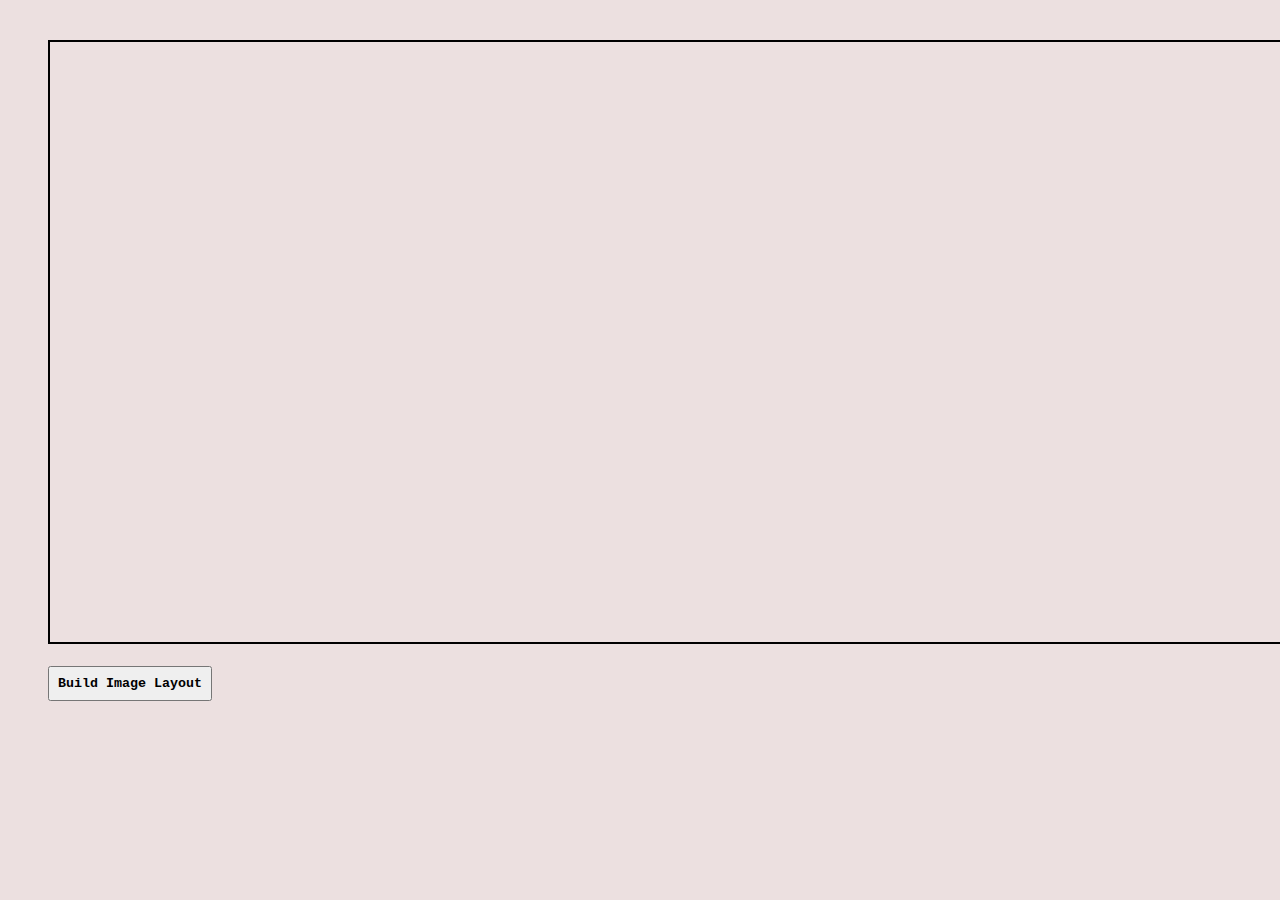
==== index.html @ edc9cd29 "completed the logic and now it works great." ====
<!DOCTYPE HTML>
<html lang="en-us">
<head>
    <meta charset="utf-8">
    <title></title>
    <link rel="stylesheet" href="style.css">
</head>

<body>
<div id="canvasDiv"></div>
<br>
<div>
    <button type="button" onclick="addImages()">Build Image Layout</button>
</div>
<br>
<br>

<div class="canvasBreakdown"></div>

</body>

<script type="text/javascript" src="script.js" ></script>

</html>
---- style.css ----
#canvasDiv {
    margin: 40px 40px 0px 40px;
}
#gridCanvas {
    border: 2px solid black;
}

button {
    margin-left: 40px;
    font-weight: bold;
    padding: 8px;
    font-family: monospace;
}

body {
    background-color: rgb(236, 224, 224);
}

#canvasBreakdown {
    border: 1px dotted black;
}
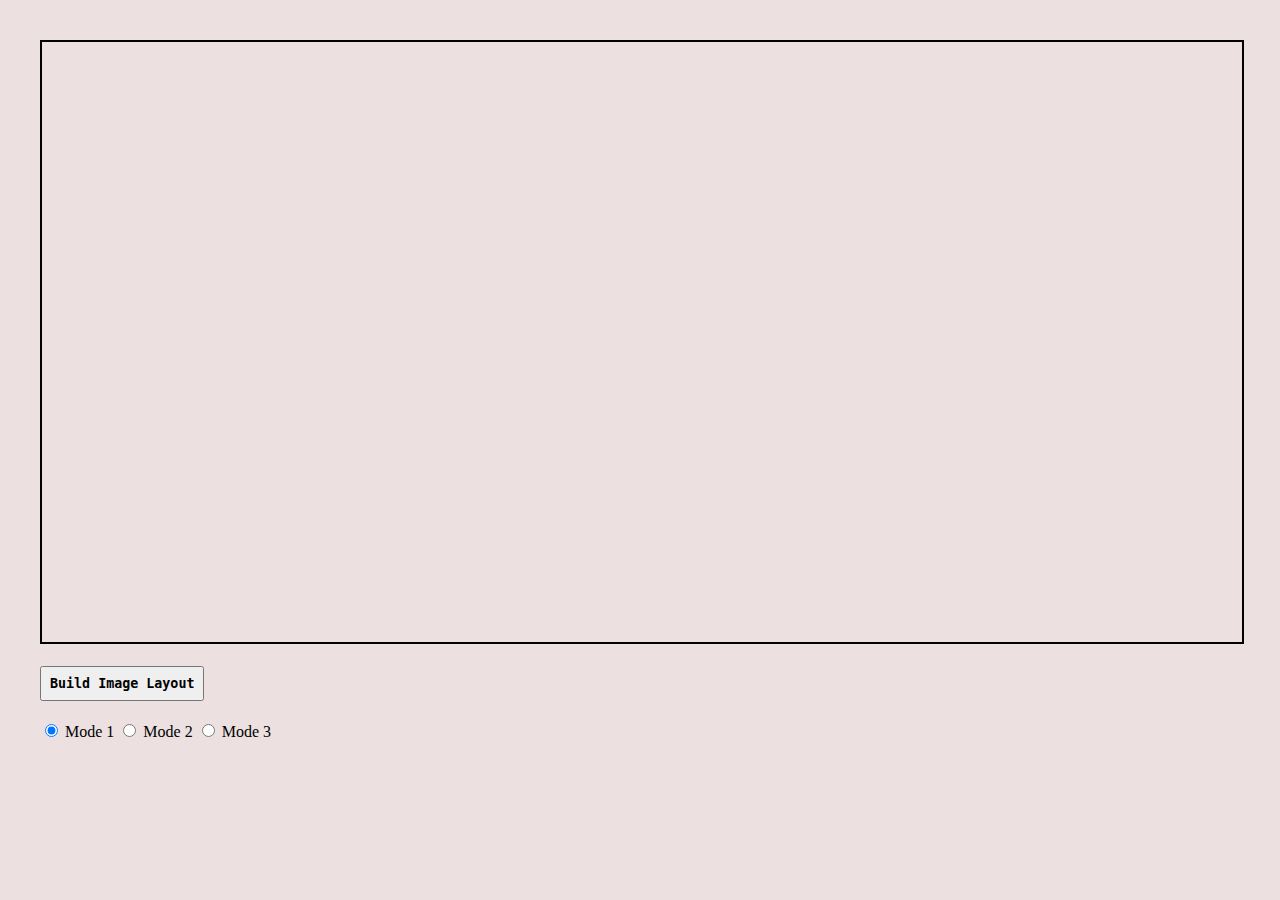
==== commit bebb107e: "added logic to handle size changes from radio selector" ====
--- a/index.html
+++ b/index.html
@@ -1,5 +1,6 @@
 <!DOCTYPE HTML>
 <html lang="en-us">
+
 <head>
     <meta charset="utf-8">
     <title></title>
@@ -7,19 +8,26 @@
 </head>
 
 <body>
-<div id="canvasDiv"></div>
-<br>
-<div>
-    <button type="button" onclick="addImages()">Build Image Layout</button>
-</div>
-<br>
-<br>
+    <div id="canvasDiv"></div>
+    <br>
+    <div>
+        <button type="button" onclick="addImages()">Build Image Layout</button>
+    </div>
+    <div id="radios">
+        <input type="radio" id="mode-1" name="mode" value="1" checked>
+        <label for="mode-1">Mode 1</label>
+        <input type="radio" id="mode-2" name="mode" value="2">
+        <label for="mode-1">Mode 2</label>
+        <input type="radio" id="mode-3" name="mode" value="3">
+        <label for="mode-1">Mode 3</label>
+    </div>
+    <br>
+    <br>
 
-<div class="canvasBreakdown"></div>
+    <div class="canvasBreakdown"></div>
 
 </body>
 
-<script type="text/javascript" src="script.js" ></script>
+<script type="text/javascript" src="script.js"></script>
 
-</html>
-
+</html>--- a/style.css
+++ b/style.css
@@ -1,12 +1,4 @@
-#canvasDiv {
-    margin: 40px 40px 0px 40px;
-}
-#gridCanvas {
-    border: 2px solid black;
-}
-
 button {
-    margin-left: 40px;
     font-weight: bold;
     padding: 8px;
     font-family: monospace;
@@ -14,8 +6,21 @@
 
 body {
     background-color: rgb(236, 224, 224);
+    margin: 40px 40px 0px 40px;
 }
 
 #canvasBreakdown {
     border: 1px dotted black;
+}
+
+#canvasDiv {
+    
+}
+
+#gridCanvas {
+    border: 2px solid black;
+}
+
+#radios {
+    margin: 20px 0 20px 0;
 }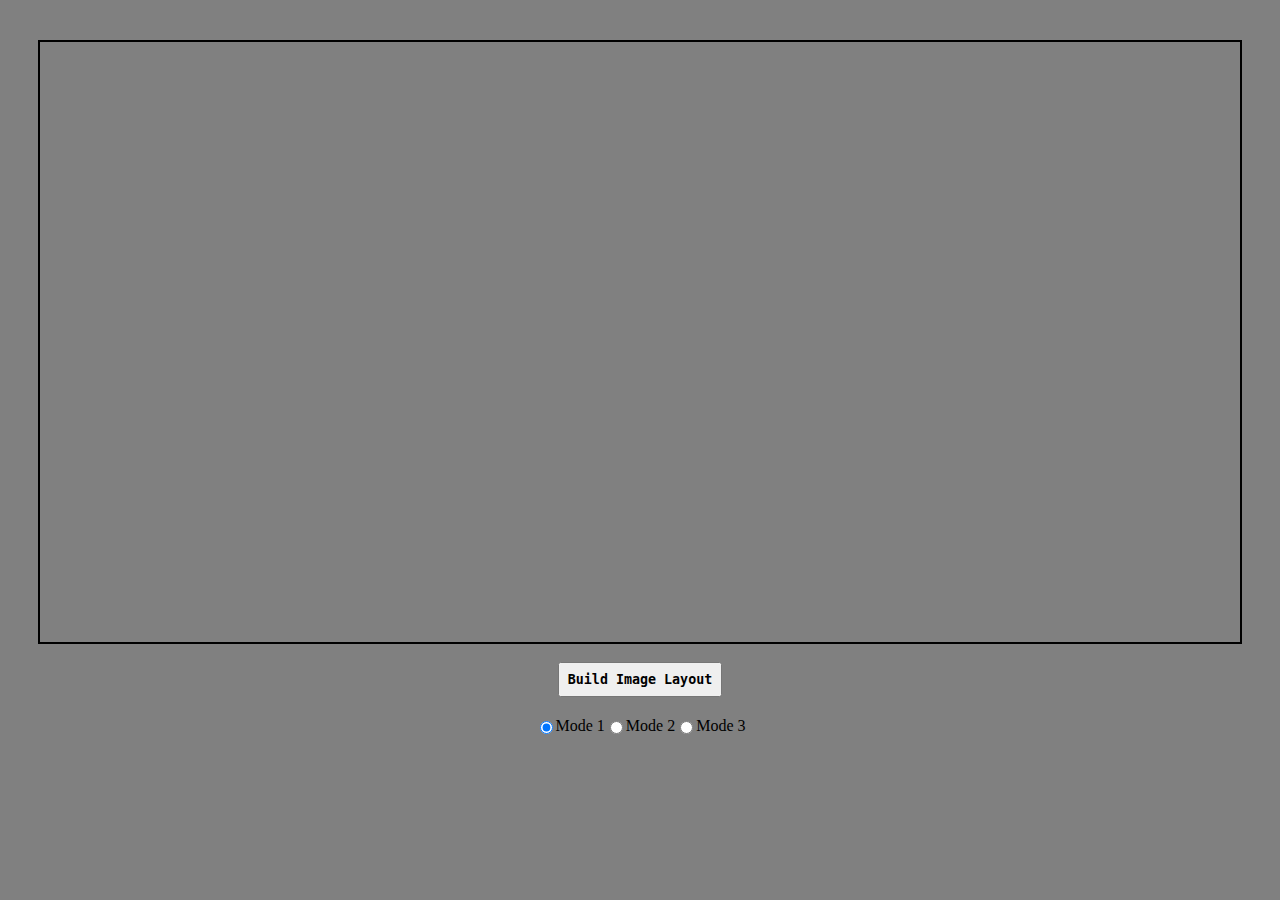
==== commit 3aab6602: "centered content" ====
--- a/index.html
+++ b/index.html
@@ -3,14 +3,14 @@
 
 <head>
     <meta charset="utf-8">
-    <title></title>
+    <title>ImageGrid</title>
     <link rel="stylesheet" href="style.css">
 </head>
 
 <body>
     <div id="canvasDiv"></div>
     <br>
-    <div>
+    <div id="buttonDiv">
         <button type="button" onclick="addImages()">Build Image Layout</button>
     </div>
     <div id="radios">
@@ -24,7 +24,7 @@
     <br>
     <br>
 
-    <div class="canvasBreakdown"></div>
+    <!-- <div class="canvasBreakdown"></div> -->
 
 </body>
 
--- a/style.css
+++ b/style.css
@@ -5,16 +5,21 @@
 }
 
 body {
-    background-color: rgb(236, 224, 224);
+    background-color: gray;
     margin: 40px 40px 0px 40px;
+    display: flex;
+    justify-content: center;
+    flex-direction: column;
 }
 
 #canvasBreakdown {
     border: 1px dotted black;
 }
 
-#canvasDiv {
-    
+#canvasDiv,
+#buttonDiv {
+    display: flex;
+    justify-content: center;
 }
 
 #gridCanvas {
@@ -23,4 +28,6 @@
 
 #radios {
     margin: 20px 0 20px 0;
+    display: flex;
+    justify-content: center;
 }